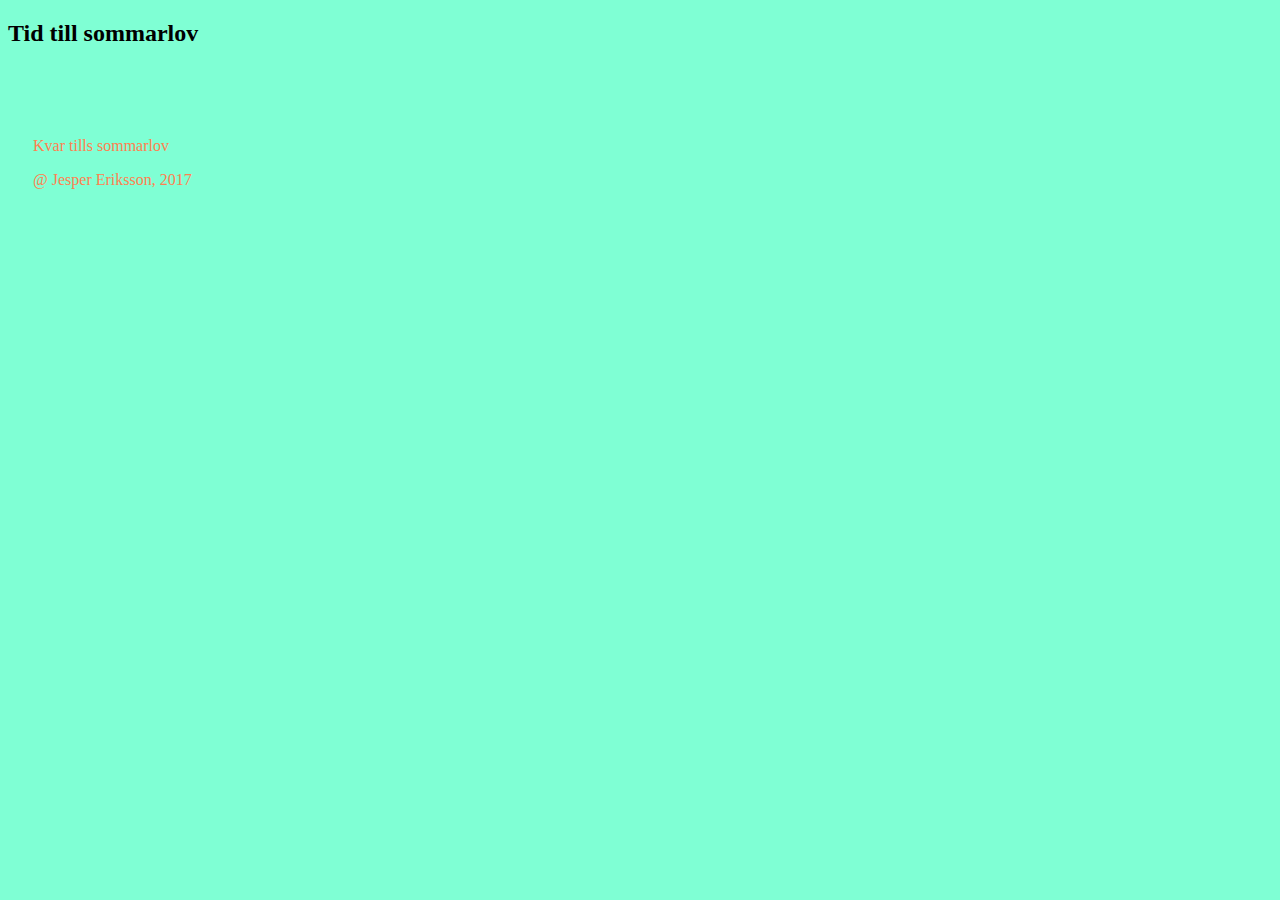
==== index.html @ 48a0dd6c "Update index.html" ====
<!DOCTYPE HTML>
<html>

<head>
    <title>Sommarlov!</title>
    <link rel="stylesheet" type="text/css" href="style.css"
      <meta name="description" content="så långt är det kvar tills sommarlovet!">
   <link href="https://fonts.googleapis.com/css?family=Ubuntu:700" rel="stylesheet">
    <link href="https://fonts.googleapis.com/css?family=Roboto:400,500i" rel="stylesheet">
          </head>

    <body>
        <script>
  (function(i,s,o,g,r,a,m){i['GoogleAnalyticsObject']=r;i[r]=i[r]||function(){
  (i[r].q=i[r].q||[]).push(arguments)},i[r].l=1*new Date();a=s.createElement(o),
  m=s.getElementsByTagName(o)[0];a.async=1;a.src=g;m.parentNode.insertBefore(a,m)
  })(window,document,'script','https://www.google-analytics.com/analytics.js','ga');

  ga('create', 'UA-92666185-1', 'auto');
  ga('send', 'pageview');

</script>

 <h2>Tid till sommarlov </h2><br><br><br>


               
<div id="countDown">
                <script>
                    //                The date the holiday starts
                    var summerCountDown = new Date("Jun 15, 2017 11:00:00").getTime();

                    //                Update the count down each second
                    var x = setInterval(function() {
                            // Todays Date
                            var now = new Date().getTime();
                            // The difference between now and the holiday
                            var distance = summerCountDown - now;
                            // The math that calculates days, hours, minutes and seconds
                            var days = Math.floor(distance / (1000 * 60 * 60 * 24));
                            var hours = Math.floor((distance % (1000 * 60 * 60 * 24)) / (1000 * 60 * 60));
                            var minutes = Math.floor((distance % (1000 * 60 * 60)) / (1000 * 60));
                            var seconds = Math.floor((distance % (1000 * 60)) / 1000);
                            // Writes the results in the id
                            document.getElementById("countDown").innerHTML = days + " dagar, " + hours + " timmar, " + minutes + " minuter  och " + seconds + " sekunder ";

                            // If it has passed holiday, then write this
                            if (distance < 0) {
                                clearInterval(x);
                                document.getElementById("countDown").innerHTML = "The countdown has finished";

                            }

                        },
                        1000);
                   
                  

                </script>
                <div id="textUnder">
                    <p> Kvar tills sommarlov</p>
    </div>
            </div>

      <p>@ Jesper Eriksson, 2017 </p>
        <iframe src="https://www.facebook.com/plugins/share_button.php?href=https%3A%2F%2Fsommarlov2017.github.io%2F&layout=button_count&size=large&mobile_iframe=true&width=84&height=28&appId" width="84" height="28" style="border:none;overflow:hidden" scrolling="no" frameborder="0" allowTransparency="true"></iframe>
    </body>

</html>
---- style.css ----
body {
    background-color: aquamarine;
}

h1 {
    color: coral;
}

p {
    color: coral;
}

#header {
    background-color: aliceblue;
    height: 100px;
    border-radius: 25px;
}

#header img {
    height: 100px;
    width: 345px;
    padding-left: 10px;
}

#header ul {
    float: right;
    padding-right: 100px;
    padding-top: 33px;

}

#header ul li {
    display: inline;
    padding-right: 40px;
}

#header ul a {
    text-decoration: none;
    color: black;
    font-size: 25px;
    font-family: monospace;
    padding: 10px;
}

#section {
    margin: auto;
    background-color: aliceblue;
    width: 600px;
    padding: 0px;
    border: 0px;
}

#section iframe {
    display: block;
    margin: auto;
}

#section img {
    display: block;
    margin: auto;
}
#section h1, p {
padding-left: 25px;
}

#aside {
    width: 250px;
    height: 500px;
    background-color: yellow;
}

#sectionaside {
    display: flex;
    margin: auto;
    width: 1700px;
    margin-top: 25px;
}

#aside ul {
    list-style: none;
    padding-left: 0px;
}

#aside a {
    text-decoration: none;
    color: black;
}

button.accordion {
    background-color: #eee;
    color: #444;
    cursor: pointer;
    padding: 18px;
    width: 100%;
    text-align: left;
    border: none;
    outline: none;
    transition: 0.4s;
}

button.accordion.active, button.accordion:hover {
    background-color: #ddd;
    border-radius: 10px;
}

div.panel {
    padding: 0 18px;
    background-color: white;
    display: none;
}
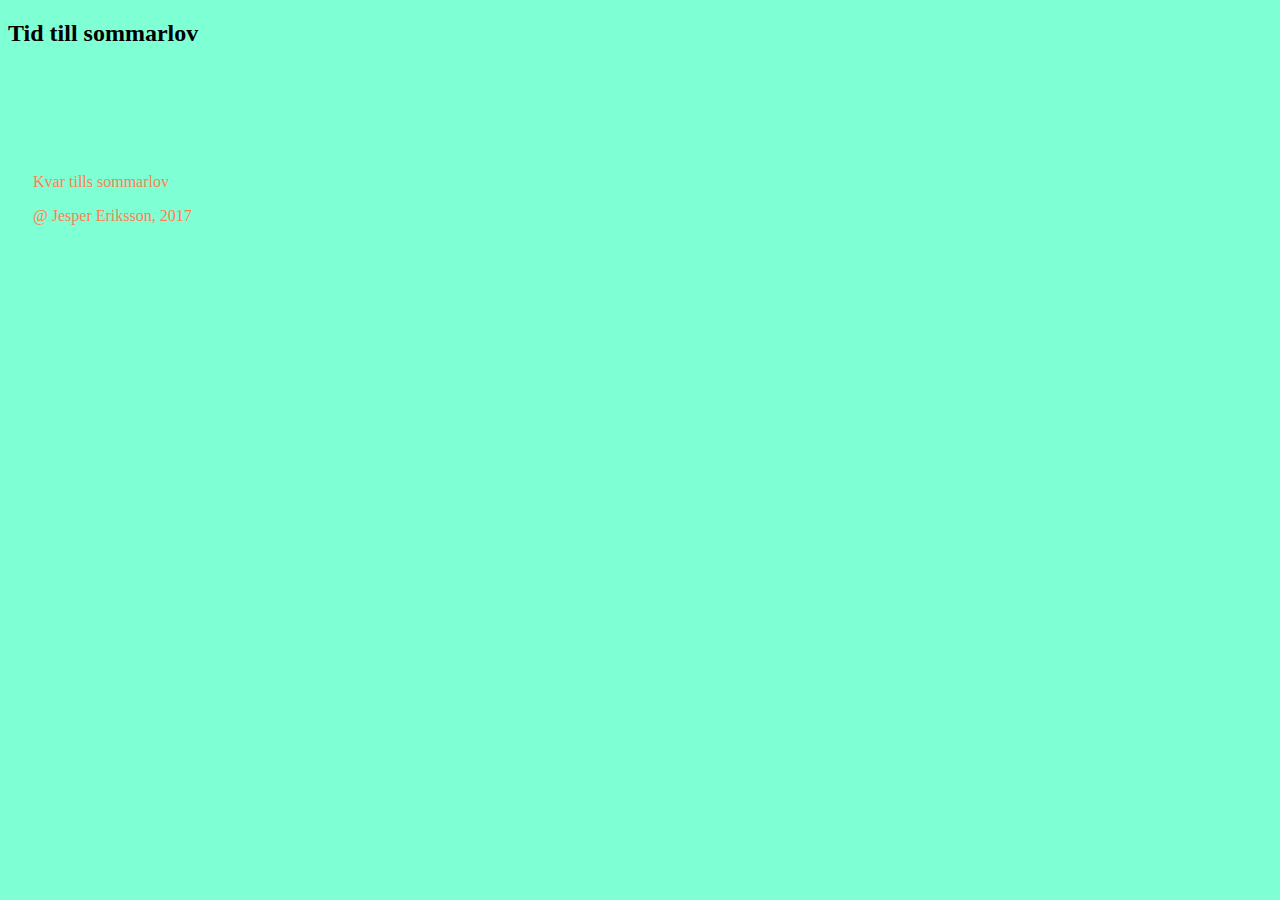
==== commit 2b999b75: "Update index.html" ====
--- a/index.html
+++ b/index.html
@@ -3,11 +3,18 @@
 
 <head>
     <title>Sommarlov!</title>
-    <link rel="stylesheet" type="text/css" href="style.css"
-      <meta name="description" content="så långt är det kvar tills sommarlovet!">
+    <link rel="stylesheet" type="text/css" href="style.css">
+     
+   
+  <meta charset="UTF-8">
+   <meta name="description" content="så långt är det kvar tills sommarlovet!">
+  <meta name="keywords" content="Sommarlov, nedräkning">
+  <meta name="author" content="Jesper Eriksson">
+  <meta name="viewport" content="width=device-width, initial-scale=1.0">
+</head>
    <link href="https://fonts.googleapis.com/css?family=Ubuntu:700" rel="stylesheet">
     <link href="https://fonts.googleapis.com/css?family=Roboto:400,500i" rel="stylesheet">
-          </head>
+          
 
     <body>
         <script>
@@ -57,7 +64,9 @@
                   
 
                 </script>
+    <br>
                 <div id="textUnder">
+                    <br>
                     <p> Kvar tills sommarlov</p>
     </div>
             </div>
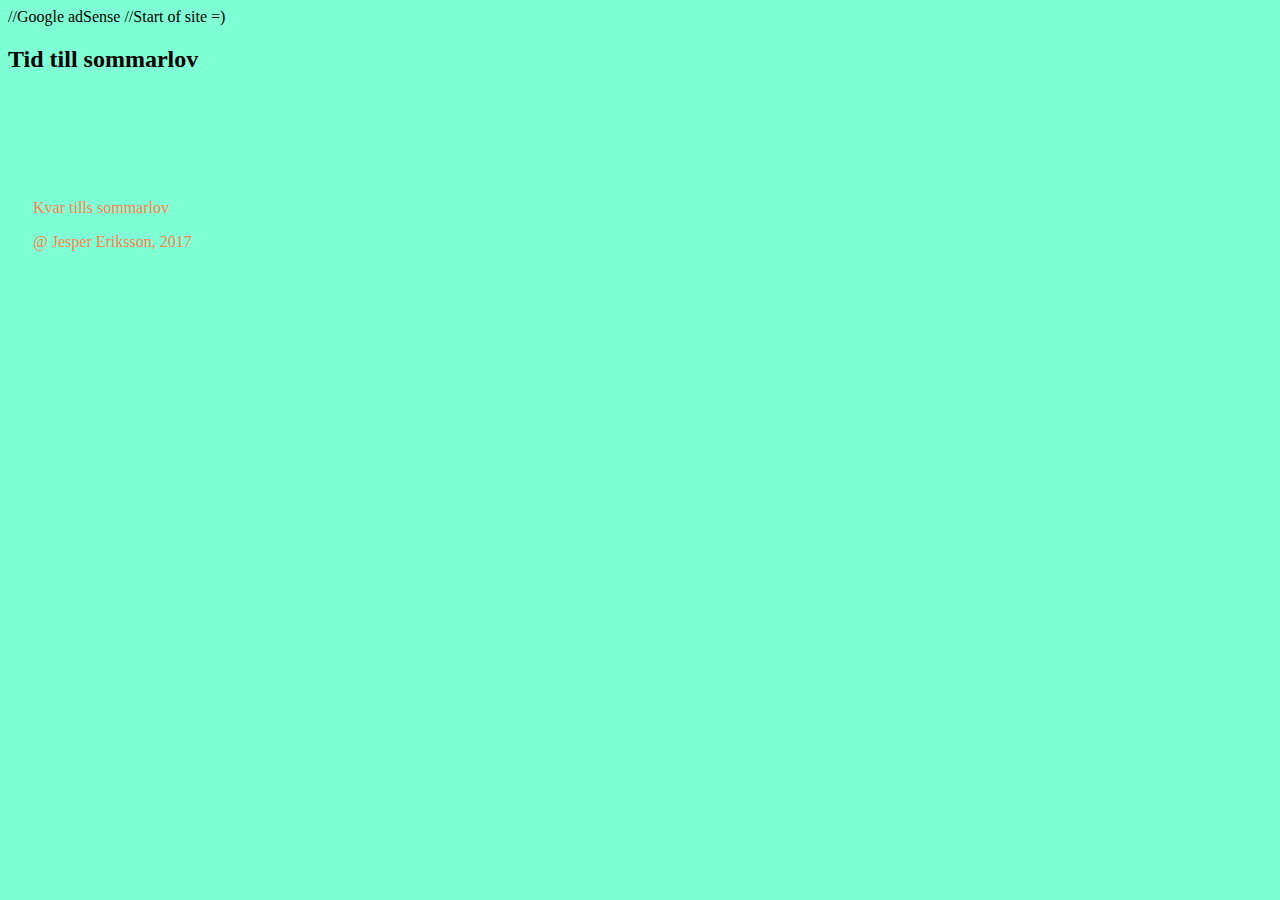
==== commit e7af923b: "Update index.html" ====
--- a/index.html
+++ b/index.html
@@ -2,6 +2,15 @@
 <html>
 
 <head>
+    //Google adSense
+    <script async src="//pagead2.googlesyndication.com/pagead/js/adsbygoogle.js"></script>
+<script>
+  (adsbygoogle = window.adsbygoogle || []).push({
+    google_ad_client: "ca-pub-8730225797719995",
+    enable_page_level_ads: true
+  });
+</script>
+    //Start of site =)
     <title>Sommarlov!</title>
     <link rel="stylesheet" type="text/css" href="style.css">
      
@@ -35,7 +44,7 @@
 <div id="countDown">
                 <script>
                     //                The date the holiday starts
-                    var summerCountDown = new Date("Jun 15, 2017 11:00:00").getTime();
+                    var summerCountDown = new Date("Jun 16, 2017 16:00:00").getTime();
 
                     //                Update the count down each second
                     var x = setInterval(function() {
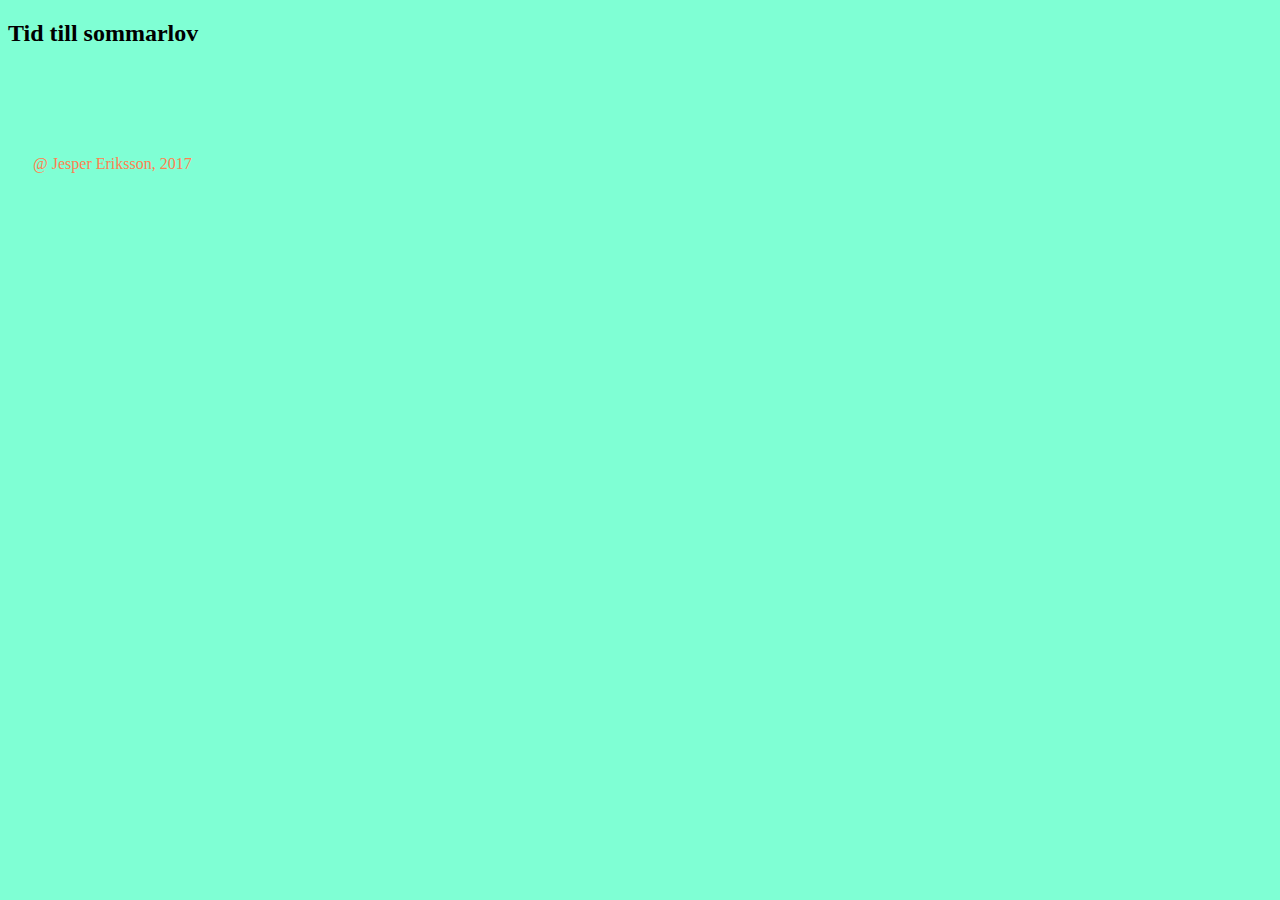
==== commit 3ffad6fd: "Update index.html" ====
--- a/index.html
+++ b/index.html
@@ -2,7 +2,7 @@
 <html>
 
 <head>
-    //Google adSense
+    
     <script async src="//pagead2.googlesyndication.com/pagead/js/adsbygoogle.js"></script>
 <script>
   (adsbygoogle = window.adsbygoogle || []).push({
@@ -10,7 +10,7 @@
     enable_page_level_ads: true
   });
 </script>
-    //Start of site =)
+    
     <title>Sommarlov!</title>
     <link rel="stylesheet" type="text/css" href="style.css">
      
@@ -74,10 +74,6 @@
 
                 </script>
     <br>
-                <div id="textUnder">
-                    <br>
-                    <p> Kvar tills sommarlov</p>
-    </div>
             </div>
 
       <p>@ Jesper Eriksson, 2017 </p>
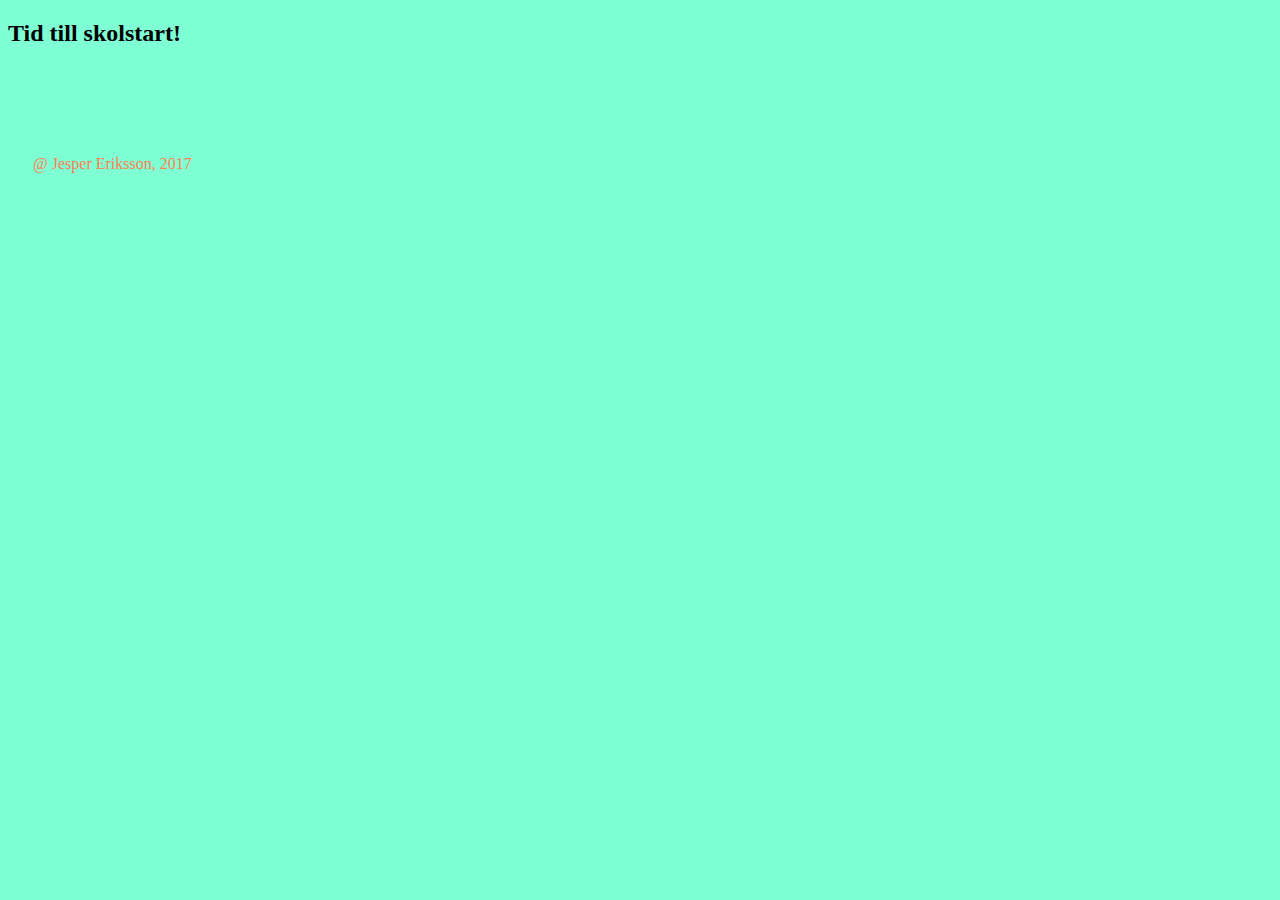
==== commit 47982cc3: "Update index.html" ====
--- a/index.html
+++ b/index.html
@@ -16,7 +16,7 @@
      
    
   <meta charset="UTF-8">
-   <meta name="description" content="så långt är det kvar tills sommarlovet!">
+   <meta name="description" content="så långt är det kvar tills sommarlovet slutar!">
   <meta name="keywords" content="Sommarlov, nedräkning">
   <meta name="author" content="Jesper Eriksson">
   <meta name="viewport" content="width=device-width, initial-scale=1.0">
@@ -37,14 +37,14 @@
 
 </script>
 
- <h2>Tid till sommarlov </h2><br><br><br>
+ <h2>Tid till skolstart! </h2><br><br><br>
 
 
                
 <div id="countDown">
                 <script>
                     //                The date the holiday starts
-                    var summerCountDown = new Date("Jun 16, 2017 16:00:00").getTime();
+                    var summerCountDown = new Date("Aug 21, 2017 08:00:00").getTime();
 
                     //                Update the count down each second
                     var x = setInterval(function() {
@@ -63,7 +63,7 @@
                             // If it has passed holiday, then write this
                             if (distance < 0) {
                                 clearInterval(x);
-                                document.getElementById("countDown").innerHTML = "The countdown has finished";
+                                document.getElementById("countDown").innerHTML = "Skolan är i full gång!";
 
                             }
 
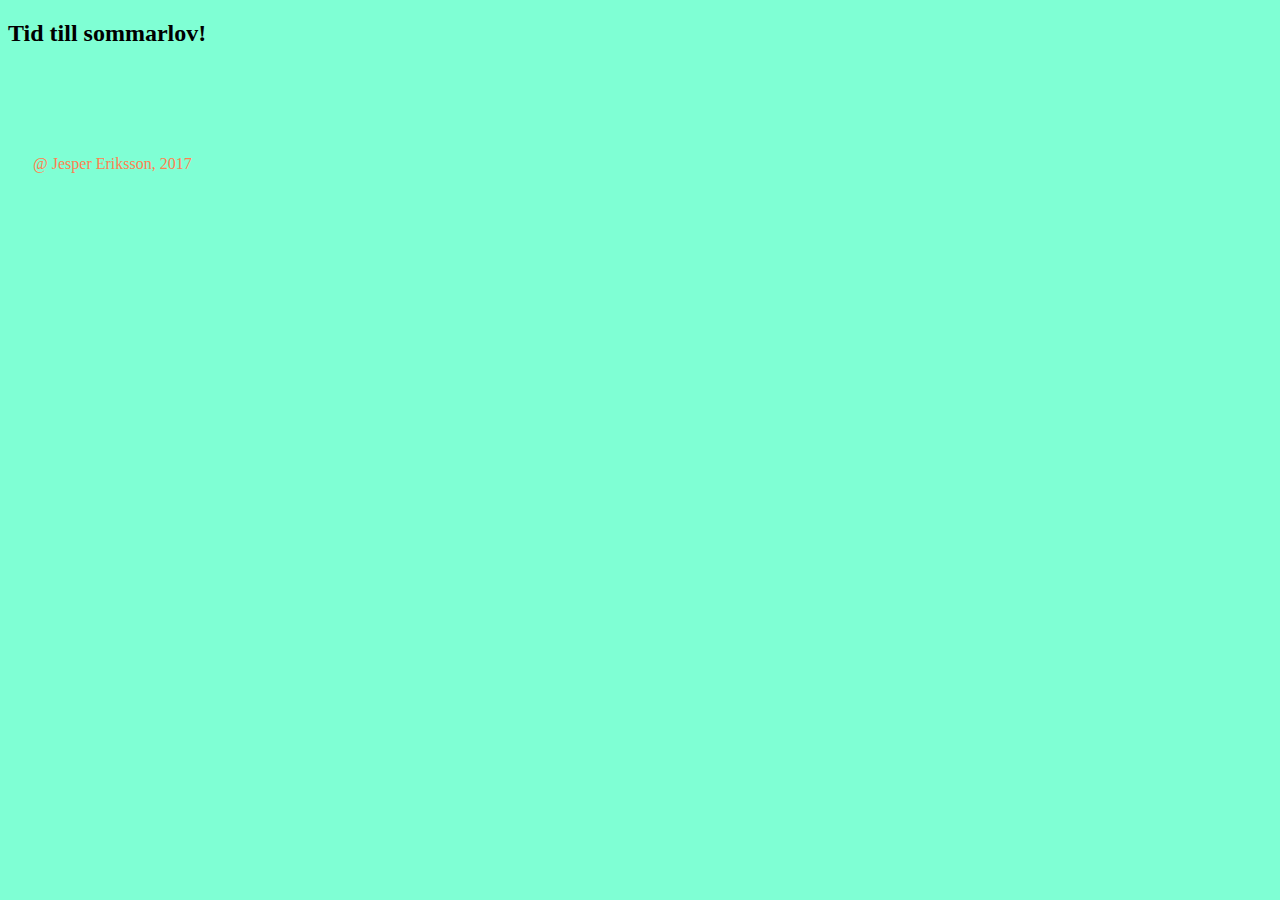
==== commit bf03e7cf: "Updated to summer holiday 2018" ====
--- a/index.html
+++ b/index.html
@@ -11,12 +11,12 @@
   });
 </script>
     
-    <title>Sommarlov!</title>
+    <title>Sommarlovsnedräkning!</title>
     <link rel="stylesheet" type="text/css" href="style.css">
      
    
   <meta charset="UTF-8">
-   <meta name="description" content="så långt är det kvar tills sommarlovet slutar!">
+   <meta name="description" content="så långt är det kvar tills sommarlovet börjar!">
   <meta name="keywords" content="Sommarlov, nedräkning">
   <meta name="author" content="Jesper Eriksson">
   <meta name="viewport" content="width=device-width, initial-scale=1.0">
@@ -37,14 +37,14 @@
 
 </script>
 
- <h2>Tid till skolstart! </h2><br><br><br>
+ <h2>Tid till sommarlov! </h2><br><br><br>
 
 
                
 <div id="countDown">
                 <script>
                     //                The date the holiday starts
-                    var summerCountDown = new Date("Aug 21, 2017 08:00:00").getTime();
+                    var summerCountDown = new Date("Jun 15, 2018 12:00:00").getTime();
 
                     //                Update the count down each second
                     var x = setInterval(function() {
@@ -63,7 +63,7 @@
                             // If it has passed holiday, then write this
                             if (distance < 0) {
                                 clearInterval(x);
-                                document.getElementById("countDown").innerHTML = "Skolan är i full gång!";
+                                document.getElementById("countDown").innerHTML = "Nu är det sommarlov!";
 
                             }
 
